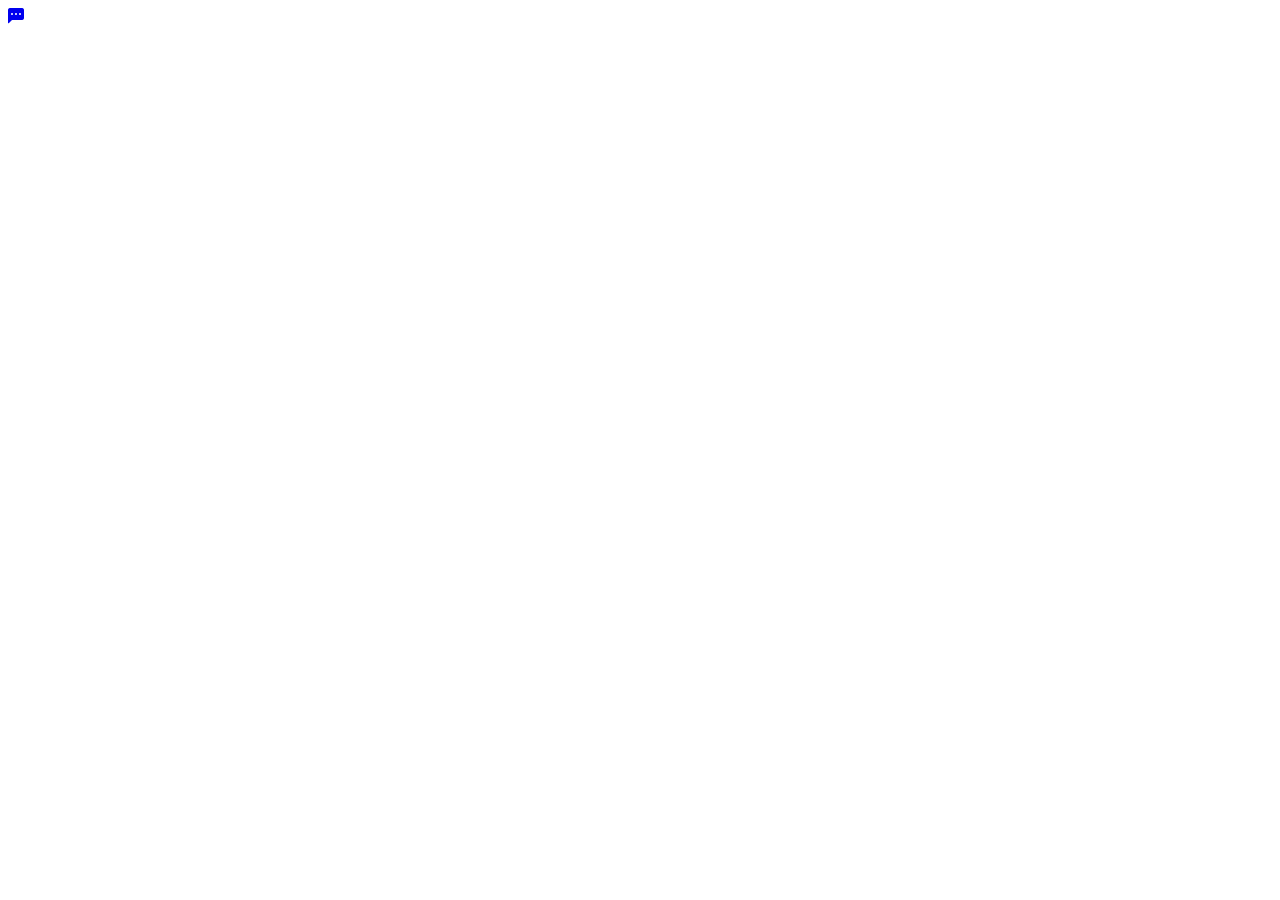
==== exercicios/Whatsapp/whatsapp.html @ 1f20bd88 "Netflix finalizado e novo exercicio" ====
<!DOCTYPE html>
<html lang="en">
<head>
    <meta charset="UTF-8">
    <meta name="viewport" content="width=device-width, initial-scale=1.0">

    <link rel="stylesheet" href="https://cdn.jsdelivr.net/npm/bootstrap-icons@1.13.2/font/bootstrap-icons.min.css">
    <link rel="stylesheet" href="index.css">

    <title>Whatsapp</title>
</head>
<body>
    <div>
        <a href="#">
            <i class="bi bi-chat-left-dots-fill"></i>
        </a>
    </div>
</body>
</html>
---- exercicios/Whatsapp/index.css ----
a {
    text-decoration: none;
}
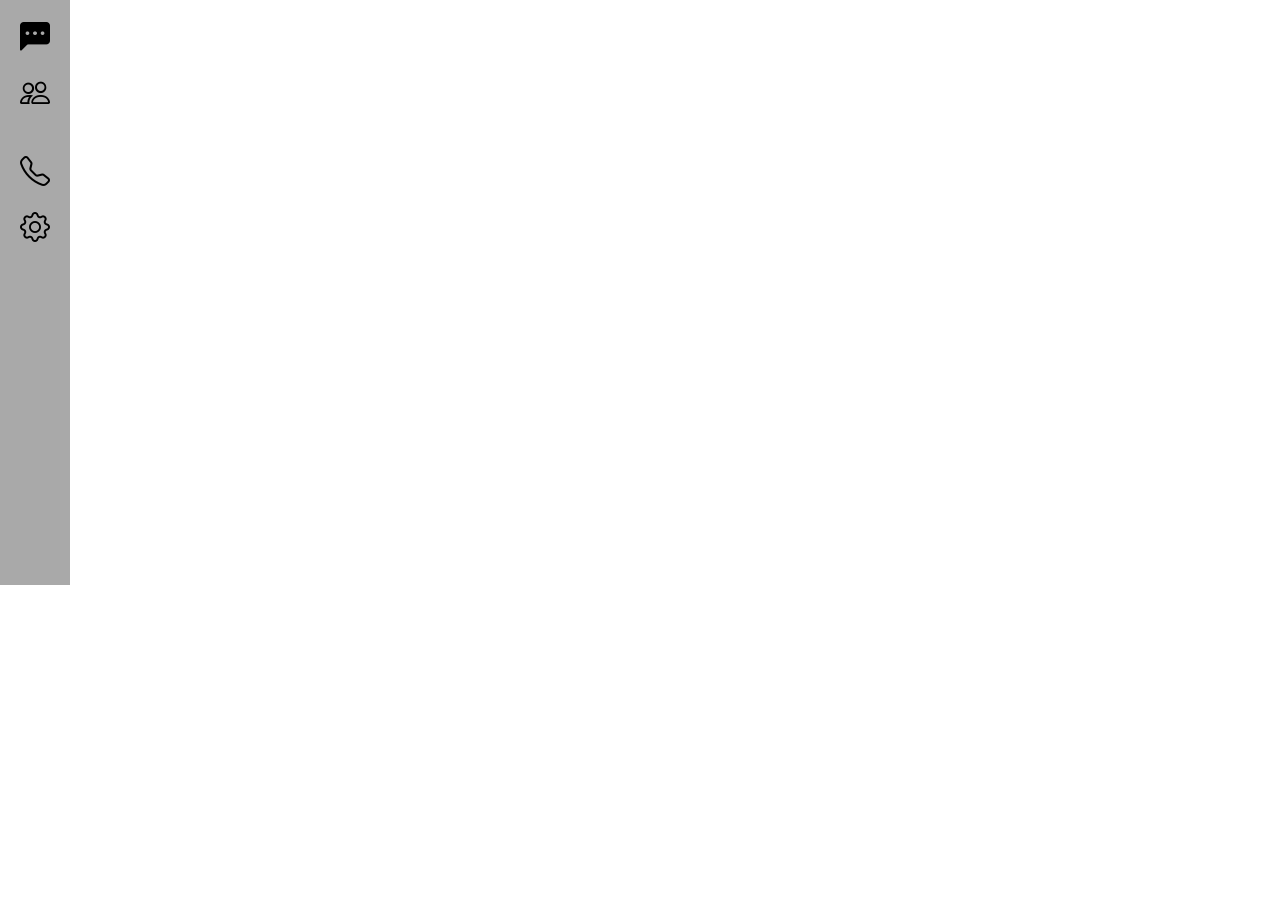
==== commit 72e29ecb: "um pouco do primeiro div feito" ====
--- a/exercicios/Whatsapp/whatsapp.html
+++ b/exercicios/Whatsapp/whatsapp.html
@@ -1,5 +1,6 @@
 <!DOCTYPE html>
 <html lang="en">
+
 <head>
     <meta charset="UTF-8">
     <meta name="viewport" content="width=device-width, initial-scale=1.0">
@@ -9,11 +10,27 @@
 
     <title>Whatsapp</title>
 </head>
+
 <body>
-    <div>
-        <a href="#">
-            <i class="bi bi-chat-left-dots-fill"></i>
-        </a>
+    <div class="classe-div">
+        <div style="height: 585px; width: 70px; background-color: darkgrey; justify-content: left; justify-items: center; flex-direction: column;" class="classe-div">
+            <button>
+                <i class="bi bi-chat-left-dots-fill icons"></i>
+            </button>
+            <button>
+                <i class="bi bi-people icons"></i>
+            </button>
+            <button>
+
+            </button>
+            <button>
+                <i class="bi bi-telephone icons"></i>
+            </button>
+            <button>
+                <i class="bi bi-gear icons"></i>
+            </button>
+        </div>
     </div>
 </body>
+
 </html>
--- a/exercicios/Whatsapp/index.css
+++ b/exercicios/Whatsapp/index.css
@@ -1,3 +1,26 @@
 a {
     text-decoration: none;
+}
+
+body {
+    margin: 0;
+    height: 100%;
+}
+
+.icons {
+    height: 30px;
+    width: 30px;
+    font-size: 30px;
+}
+
+button {
+    border: none;
+    background-color: transparent;
+    cursor: pointer;
+    margin-top: 20px;
+}
+
+.classe-div {
+    height: 100%;
+    display: flex;
 }
